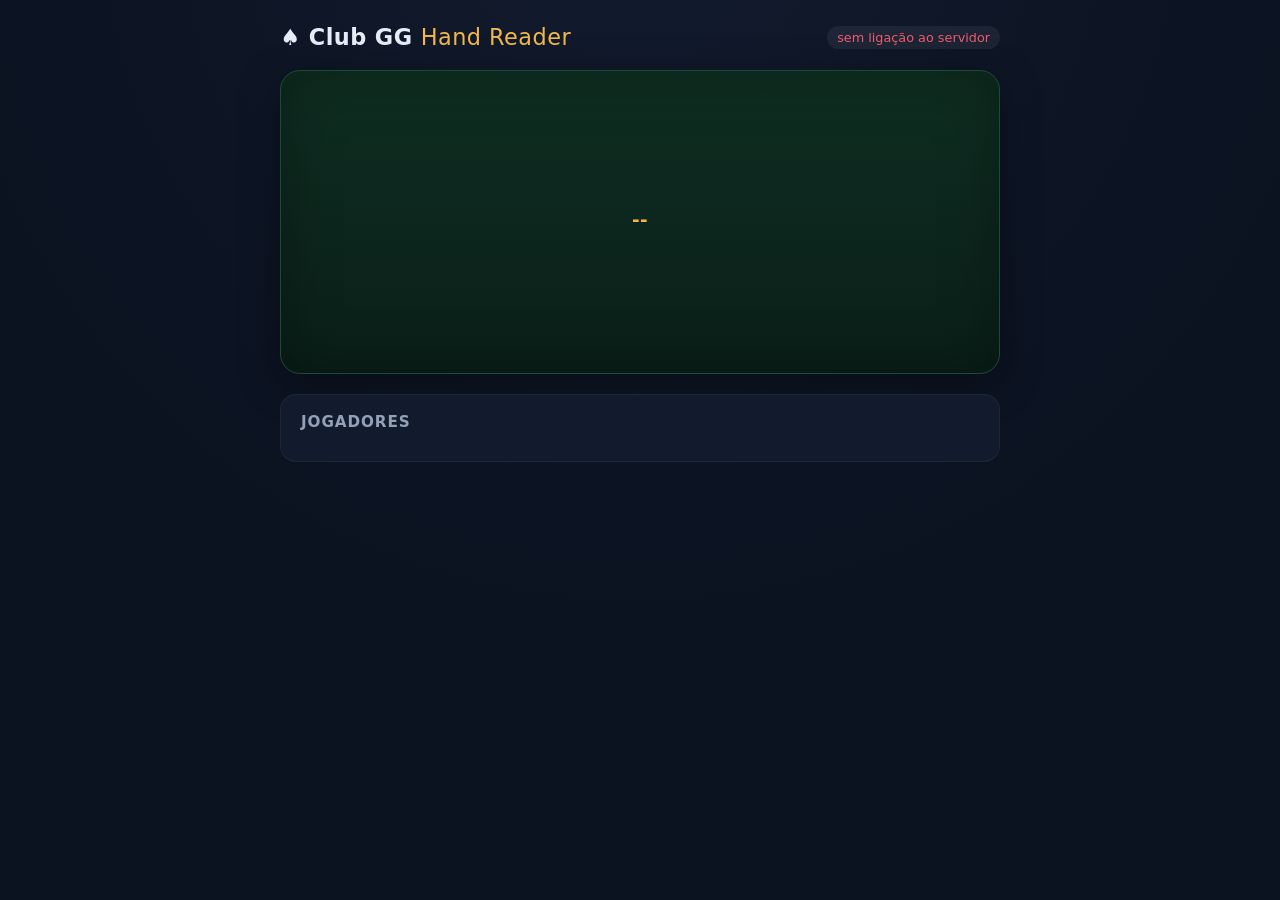
==== static/index.html @ 99048e84 "Add local web UI, Flask server, and desktop shortcut launcher Replaces the terminal-only output with" ====
<!doctype html>
<html lang="pt">
<head>
<meta charset="utf-8" />
<meta name="viewport" content="width=device-width, initial-scale=1" />
<title>Club GG Hand Reader</title>
<link rel="stylesheet" href="style.css" />
</head>
<body>
  <header>
    <h1>♠ Club GG <span>Hand Reader</span></h1>
    <div id="status" class="status">a ligar...</div>
  </header>

  <main>
    <section class="table-card">
      <div class="board-row">
        <div class="board-cards" id="board"></div>
      </div>

      <div class="hand-banner" id="hand-banner">--</div>

      <div class="hole-row">
        <div class="hole-cards" id="hole"></div>
      </div>
    </section>

    <section class="seats-card">
      <h2>Jogadores</h2>
      <div class="seats" id="seats"></div>
    </section>
  </main>

  <script src="app.js"></script>
</body>
</html>
---- static/style.css ----
:root {
  --bg: #0b1220;
  --bg-alt: #121b2e;
  --felt: #0f2e22;
  --felt-edge: #1c4a37;
  --accent: #f2b84b;
  --text: #e7edf7;
  --text-dim: #93a1b8;
  --red: #ef5a6f;
  --black: #1a1f2b;
  --card-bg: #fbfbfb;
  --good: #3fd17c;
  --warn: #ef5a6f;
  font-family: "Segoe UI", system-ui, sans-serif;
}

* { box-sizing: border-box; }

body {
  margin: 0;
  min-height: 100vh;
  background: radial-gradient(circle at 50% -10%, var(--bg-alt), var(--bg) 60%);
  color: var(--text);
  display: flex;
  flex-direction: column;
  align-items: center;
  padding: 24px 16px 48px;
}

header {
  width: 100%;
  max-width: 720px;
  display: flex;
  align-items: center;
  justify-content: space-between;
  margin-bottom: 20px;
}

h1 {
  font-size: 1.4rem;
  margin: 0;
  letter-spacing: 0.02em;
}
h1 span {
  color: var(--accent);
  font-weight: 400;
}

.status {
  font-size: 0.8rem;
  color: var(--text-dim);
  padding: 4px 10px;
  border-radius: 999px;
  background: rgba(255, 255, 255, 0.06);
}
.status.ok { color: var(--good); }
.status.error { color: var(--warn); }

main {
  width: 100%;
  max-width: 720px;
  display: flex;
  flex-direction: column;
  gap: 20px;
}

.table-card {
  background: linear-gradient(180deg, var(--felt), #0a1f18);
  border: 1px solid var(--felt-edge);
  border-radius: 20px;
  padding: 32px 20px;
  box-shadow: 0 10px 40px rgba(0, 0, 0, 0.4), inset 0 0 60px rgba(0, 0, 0, 0.3);
  display: flex;
  flex-direction: column;
  align-items: center;
  gap: 22px;
}

.board-row, .hole-row {
  display: flex;
  justify-content: center;
}

.board-cards, .hole-cards {
  display: flex;
  gap: 10px;
  min-height: 84px;
}

.playing-card {
  width: 56px;
  height: 78px;
  border-radius: 8px;
  background: var(--card-bg);
  color: var(--black);
  display: flex;
  flex-direction: column;
  align-items: center;
  justify-content: center;
  font-weight: 700;
  font-size: 1.3rem;
  box-shadow: 0 4px 10px rgba(0, 0, 0, 0.35);
  line-height: 1.1;
  animation: deal 0.25s ease-out;
}
.playing-card.red { color: var(--red); }
.playing-card .suit { font-size: 1.1rem; }

.playing-card.placeholder {
  background: rgba(255, 255, 255, 0.06);
  color: transparent;
  box-shadow: none;
  border: 1px dashed rgba(255, 255, 255, 0.15);
}

@keyframes deal {
  from { transform: translateY(-8px) scale(0.9); opacity: 0; }
  to { transform: translateY(0) scale(1); opacity: 1; }
}

.hand-banner {
  font-size: 1.15rem;
  font-weight: 600;
  color: var(--accent);
  letter-spacing: 0.02em;
  min-height: 1.4em;
}

.seats-card {
  background: var(--bg-alt);
  border-radius: 16px;
  padding: 18px 20px;
  border: 1px solid rgba(255, 255, 255, 0.05);
}
.seats-card h2 {
  font-size: 0.95rem;
  color: var(--text-dim);
  margin: 0 0 12px;
  font-weight: 600;
  text-transform: uppercase;
  letter-spacing: 0.06em;
}

.seats {
  display: grid;
  grid-template-columns: repeat(auto-fill, minmax(140px, 1fr));
  gap: 10px;
}

.seat {
  background: rgba(255, 255, 255, 0.04);
  border-radius: 10px;
  padding: 10px 12px;
  font-size: 0.9rem;
}
.seat .seat-label {
  color: var(--text-dim);
  font-size: 0.75rem;
  text-transform: uppercase;
  letter-spacing: 0.05em;
  margin-bottom: 4px;
}
.seat .seat-values {
  display: flex;
  justify-content: space-between;
}
.seat .stack { color: var(--good); font-weight: 600; }
.seat .blind { color: var(--text-dim); }
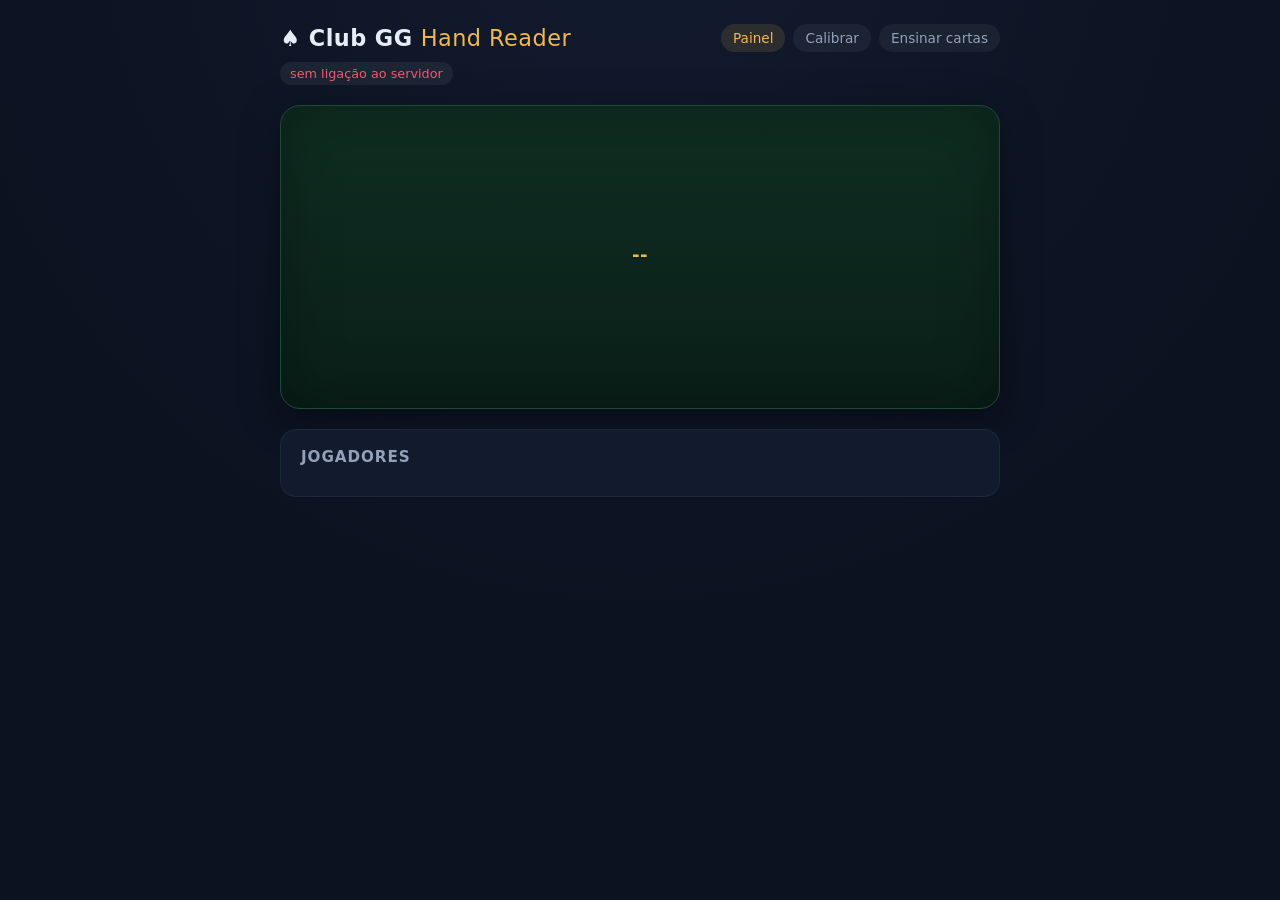
==== commit 8496c5ec: "Replace terminal/OpenCV calibration and teaching with web UI The native OpenCV selectROI window and " ====
--- a/static/index.html
+++ b/static/index.html
@@ -5,10 +5,16 @@
 <meta name="viewport" content="width=device-width, initial-scale=1" />
 <title>Club GG Hand Reader</title>
 <link rel="stylesheet" href="style.css" />
+<link rel="stylesheet" href="tools.css" />
 </head>
 <body>
   <header>
     <h1>♠ Club GG <span>Hand Reader</span></h1>
+    <nav class="tool-nav">
+      <a href="/" class="active">Painel</a>
+      <a href="/calibrate">Calibrar</a>
+      <a href="/teach">Ensinar cartas</a>
+    </nav>
     <div id="status" class="status">a ligar...</div>
   </header>
 
--- a/static/tools.css
+++ b/static/tools.css
@@ -0,0 +1,140 @@
+/* Shared styles for the calibrate/teach tool pages. */
+
+header {
+  flex-wrap: wrap;
+  gap: 10px;
+}
+
+.tool-nav {
+  display: flex;
+  gap: 8px;
+}
+.tool-nav a {
+  color: var(--text-dim);
+  text-decoration: none;
+  font-size: 0.85rem;
+  padding: 6px 12px;
+  border-radius: 999px;
+  background: rgba(255, 255, 255, 0.05);
+}
+.tool-nav a.active {
+  color: var(--accent);
+  background: rgba(242, 184, 75, 0.12);
+}
+.tool-nav a:hover { color: var(--text); }
+
+.tool-main {
+  width: 100%;
+  max-width: 720px;
+  display: flex;
+  flex-direction: column;
+  gap: 20px;
+}
+
+.tool-card {
+  background: var(--bg-alt);
+  border-radius: 16px;
+  padding: 20px 22px;
+  border: 1px solid rgba(255, 255, 255, 0.05);
+}
+.tool-card h2 {
+  margin: 0 0 8px;
+  font-size: 1.05rem;
+}
+.tool-card .hint {
+  color: var(--text-dim);
+  font-size: 0.85rem;
+  margin: 0 0 12px;
+}
+.hidden { display: none !important; }
+
+.row {
+  display: flex;
+  gap: 10px;
+  flex-wrap: wrap;
+  align-items: center;
+}
+
+input[type="number"], input[type="text"] {
+  background: rgba(255, 255, 255, 0.06);
+  border: 1px solid rgba(255, 255, 255, 0.1);
+  color: var(--text);
+  border-radius: 8px;
+  padding: 8px 12px;
+  font-size: 1rem;
+  width: 100px;
+}
+input[type="text"] { width: 160px; text-transform: none; }
+
+button {
+  background: rgba(255, 255, 255, 0.08);
+  color: var(--text);
+  border: 1px solid rgba(255, 255, 255, 0.12);
+  border-radius: 8px;
+  padding: 8px 16px;
+  font-size: 0.9rem;
+  cursor: pointer;
+}
+button:hover { background: rgba(255, 255, 255, 0.14); }
+button.primary {
+  background: var(--accent);
+  color: #201400;
+  border-color: var(--accent);
+  font-weight: 600;
+}
+button.primary:hover { filter: brightness(1.08); }
+button:disabled { opacity: 0.4; cursor: not-allowed; }
+
+.error-text {
+  color: var(--warn);
+  font-size: 0.85rem;
+  min-height: 1.2em;
+}
+
+.calib-header h2 {
+  color: var(--accent);
+}
+
+.canvas-wrap {
+  position: relative;
+  width: 100%;
+  max-width: 100%;
+  overflow: auto;
+  border-radius: 10px;
+  border: 1px solid rgba(255, 255, 255, 0.1);
+  background: #000;
+  margin-bottom: 14px;
+}
+.canvas-wrap img {
+  display: block;
+  width: 100%;
+  height: auto;
+}
+.canvas-wrap canvas {
+  position: absolute;
+  top: 0;
+  left: 0;
+  width: 100%;
+  height: 100%;
+  cursor: crosshair;
+}
+
+/* Teach page */
+.card-preview {
+  display: flex;
+  justify-content: center;
+  margin-bottom: 14px;
+}
+.card-preview img {
+  image-rendering: pixelated;
+  transform: scale(3);
+  transform-origin: center;
+  border-radius: 4px;
+  border: 1px solid rgba(255, 255, 255, 0.15);
+  background: #fff;
+}
+.card-preview-frame {
+  padding: 40px;
+  background: rgba(0, 0, 0, 0.3);
+  border-radius: 10px;
+}
